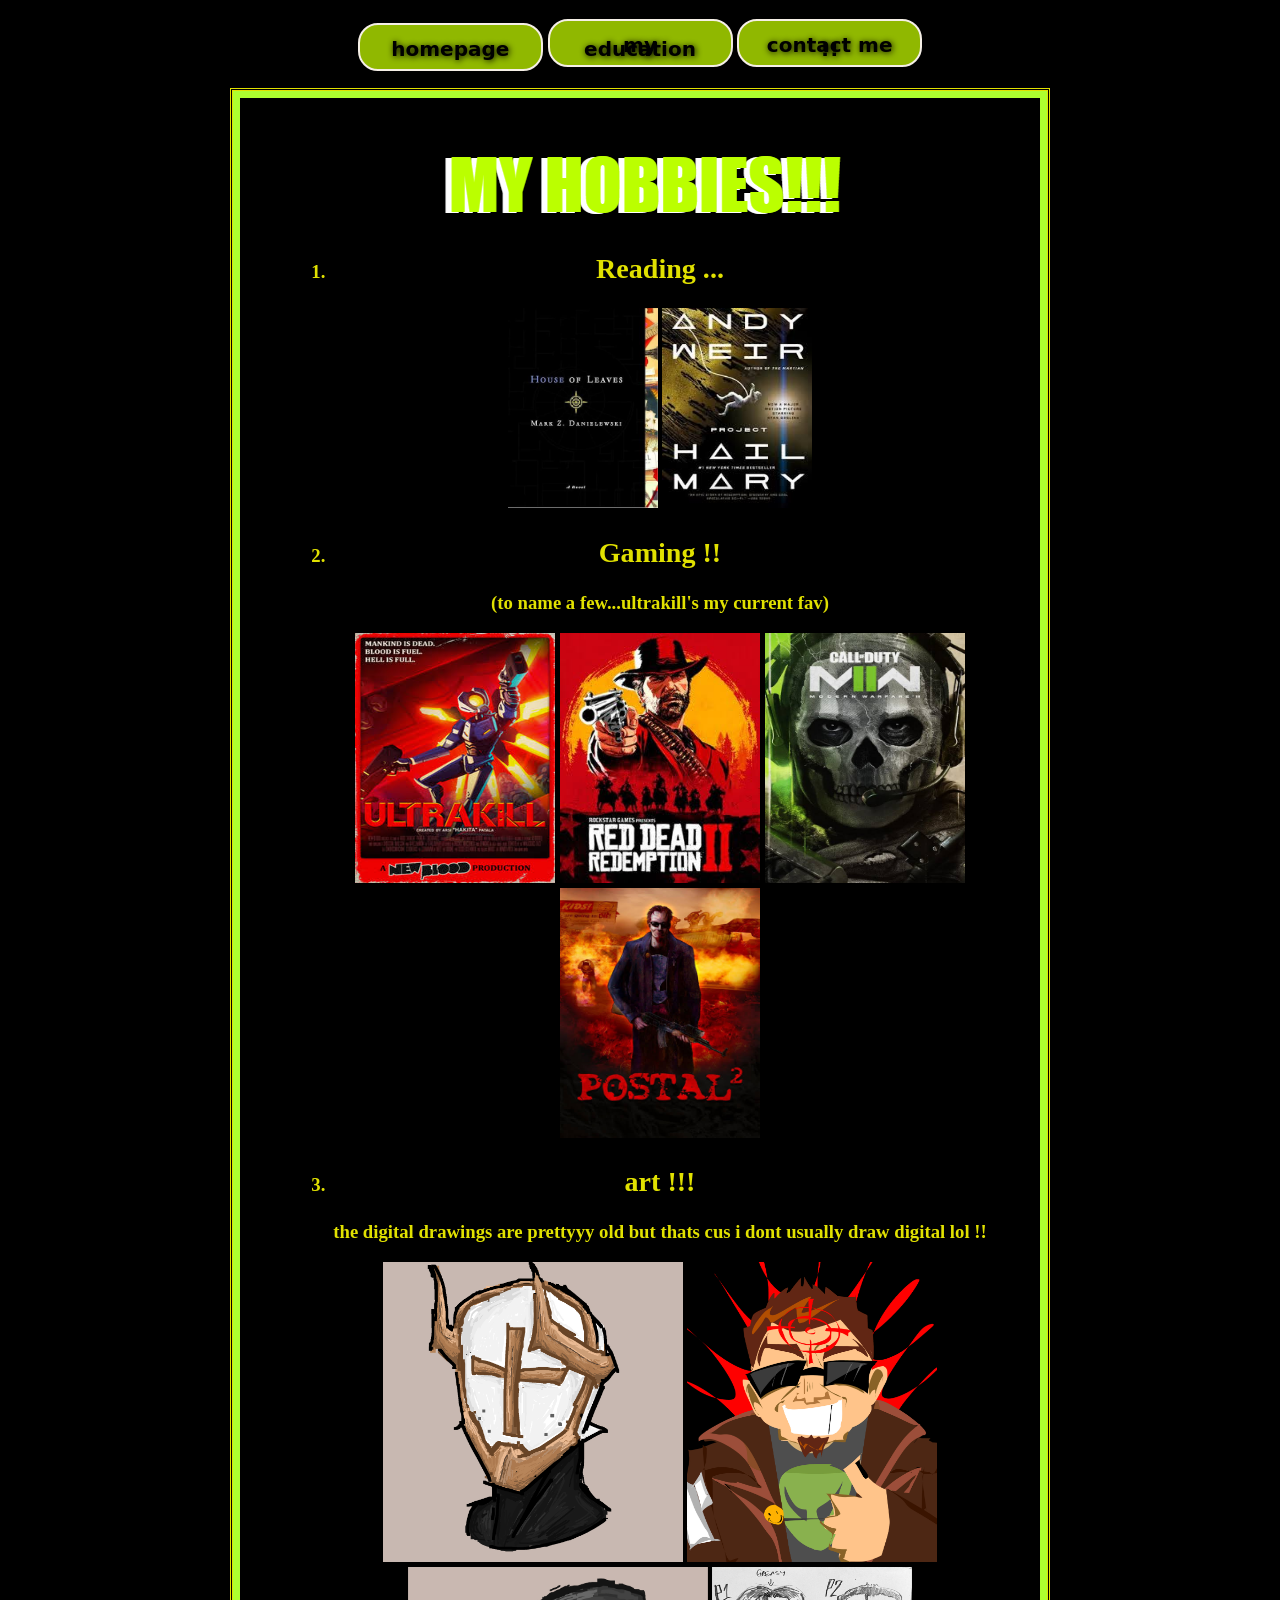
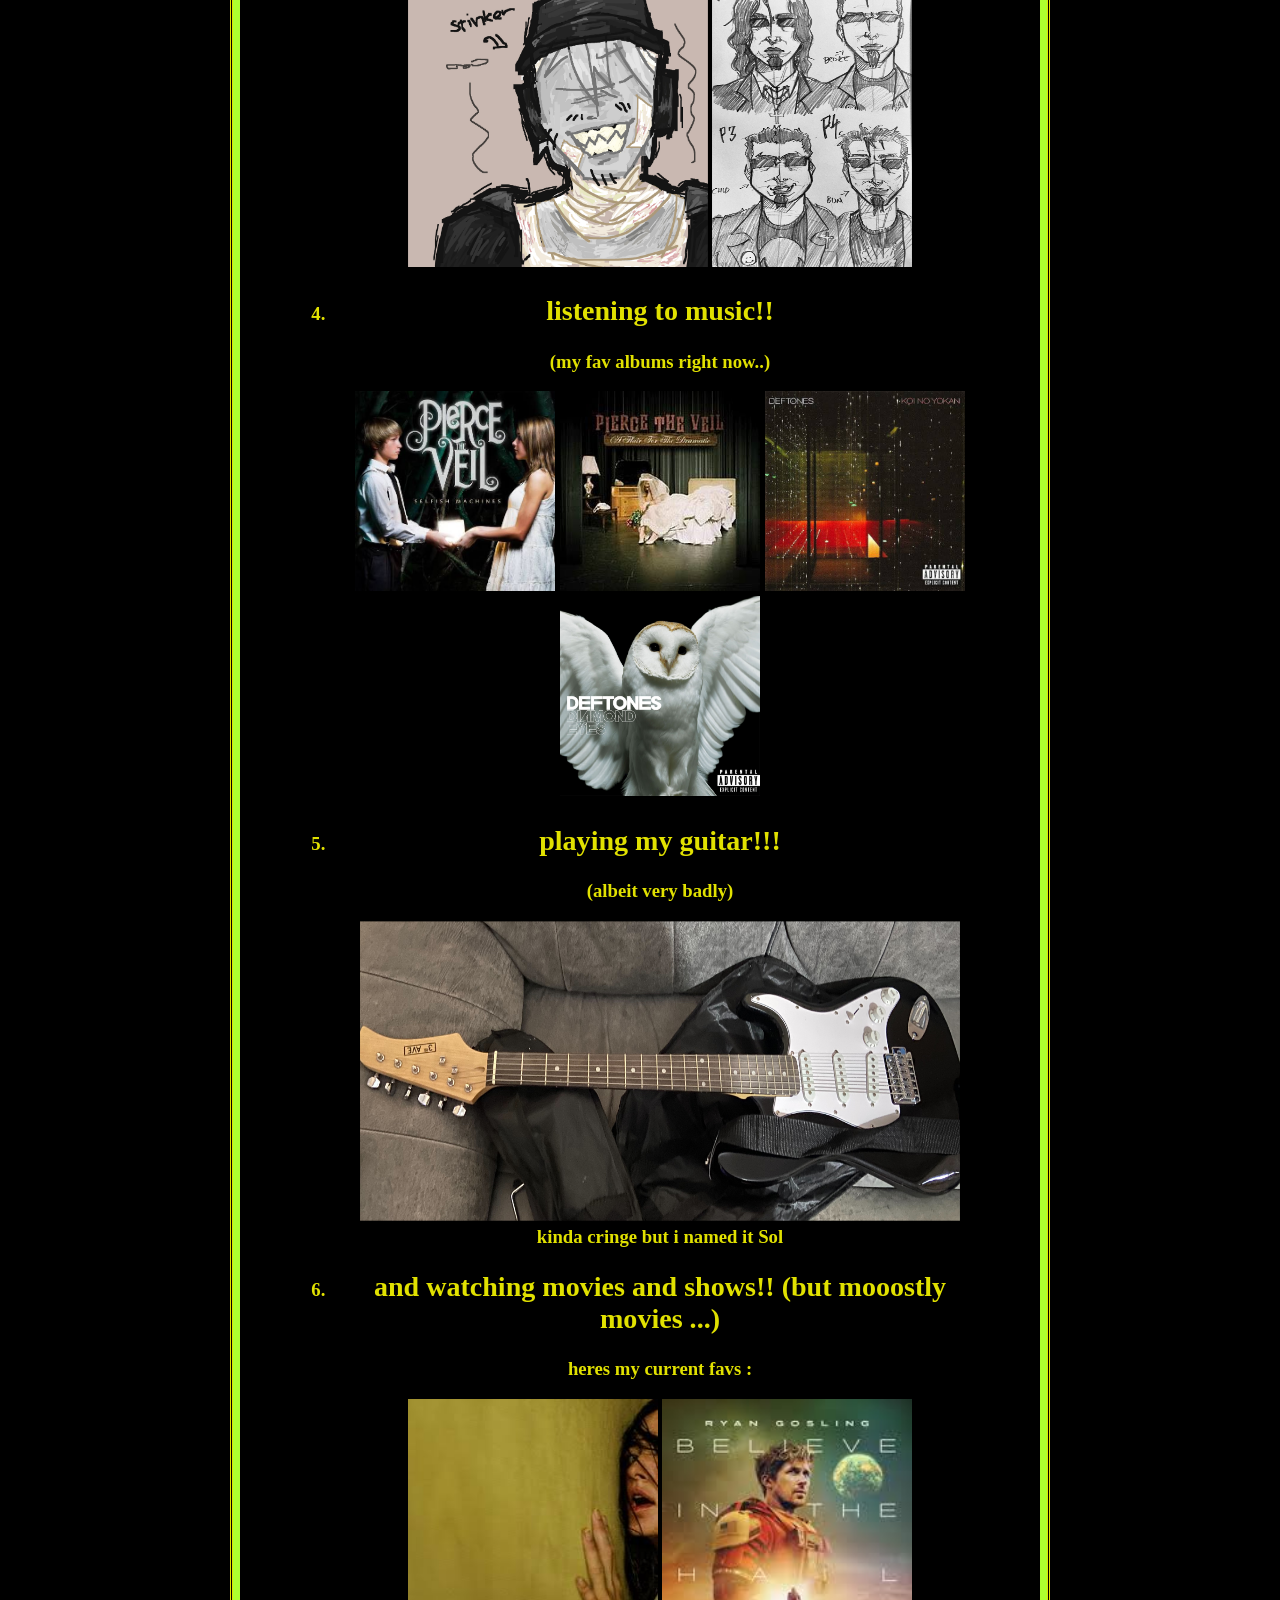
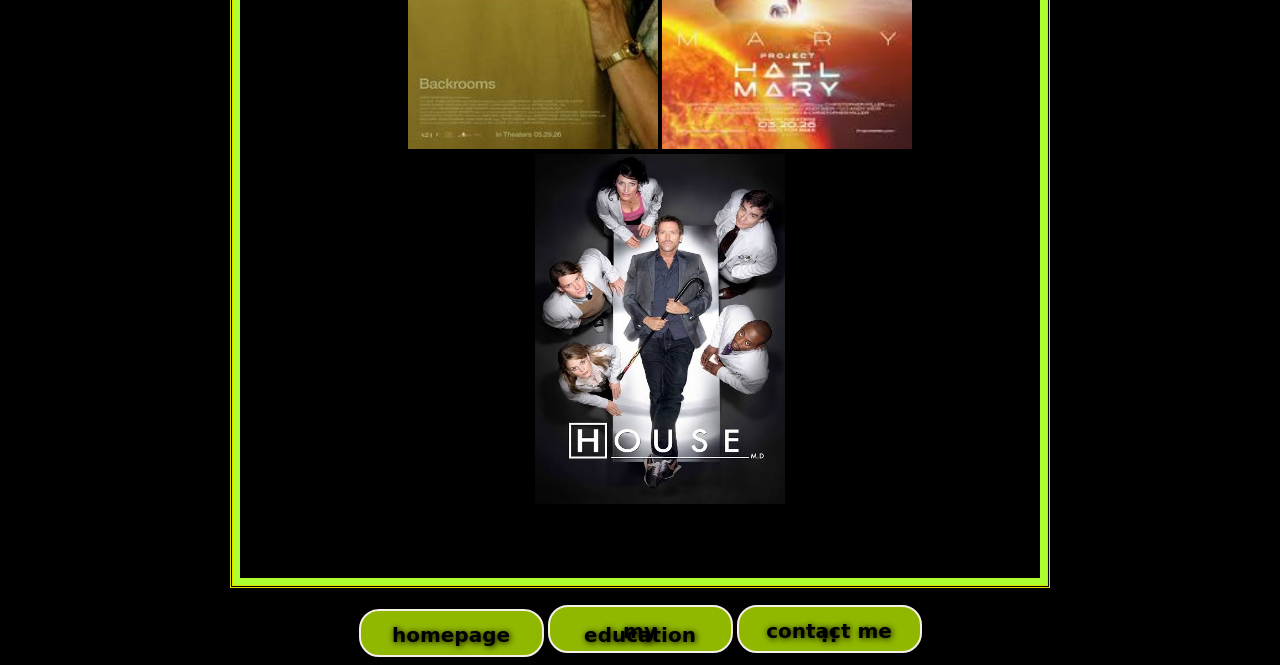
==== hobbies.html @ 4e64d64f "Add files via upload" ====
﻿<!DOCTYPE html>

<html lang="en" xmlns="http://www.w3.org/1999/xhtml">
<head>
    <style>
        div {
            width: 700px;
            border: 7px solid greenyellow;
            padding: 50px;
            margin: 20px;
            outline-style: double;
        }
    </style>
    <meta charset="utf-8" />
    <title>My hobbies !!</title>
    <link rel="stylesheet" href="my_style_sheet.css">
</head>
<body style="color:#E1E100;background-color:#000000;"> 
    <h3 style="color:#E1E100";  font-family: Papyrus;>
        <center>
    <a href="index2.html"><button>homepage</button></a>
    <a href="education.html"><button>my education</button></a>
    <a href="contact.html"><button>contact me !!</button></a></center> 
        <center>           
            <div>
                <img src="title2.png" /><br>
                <ol>
                    <li><h2>Reading ...</h2></li>
                    <p>
                        <img src="book.jpg" width="150" height="200" />
                        <img src="book1.jpg" width="150" height="200" />
                    </p>
                    <li><h2>Gaming !!</h2>(to name a few...ultrakill's my current fav)</li>
                    <p>
                        <img src="games.jpg" width="200" height="250" : />
                        <img src="games1.jpg" width="200" height="250" />
                        <img src="games2.jpg" width="200" height="250" />
                        <img src="games3.jpg" width="200" height="250" />
                    </p>
                    <li><h2>art !!!</h2> the digital drawings are prettyyy old but thats cus i dont usually draw digital lol !!</li>
                    <p>
                        <img src="art.jpeg" width="300" height="300" />
                        <img src="art1.jpeg" width="250" height="300" />
                        <img src="art2.jpeg" width="300" height="300" />
                        <img src="art4.jpeg" width="200" height="300" />
                    <p></p>
                    <li><h2>listening to music!!</h2> (my fav albums right now..)</li>
                    <p>
                        <img src="music5.jpg" width="200" height="200" />
                        <img src="music6.jpg" width="200" height="200" />
                        <img src="music4.jpg" width="200" height="200" />
                        <img src="music3.jpg" width="200" height="200" />
                    </p>
                    <li><h2>playing my guitar!!!</h2> (albeit very badly)</li>
                    <p>
                        <img src="guitar.jpeg" width="600" height="300"/>
                        <br />kinda cringe but i named it Sol
                    </p>
                    <li><h2>and watching movies and shows!! (but mooostly movies ...)</h2> heres my current favs : </li>
                    <p>
                        <img src="movies.jpg" width="250" height="350" />
                        <img src="movies2.jpg" width="250" height="350" />
                        <img src="shows.jpg" width="250" height="350" />

        </center>
        </ol>
    </h3>
   
    <center>
    <a href="index2.html"><button>homepage</button></a>
    <a href="education.html"><button>my education</button></a>
    <a href="contact.html"><button>contact me !!</button></a></center> 
   
</body>
</html>
---- my_style_sheet.css ----
button {
    background: #90B800;
    color: #000000;
    border: solid #F5EFE6 2px;
    display: inline-block;
    cursor: pointer;
    line-height: 4px;
    padding: 22px;
    -webkit-border-radius: 20px;
    -moz-border-radius: 20px;
    border-radius: 20px;
    height: 14px;
    font-family: Sans;
    width: 185px;
    font-size: 20px;
    font-weight: 900;
    box-shadow: 1px 1px 6px 0px #000000;
    -webkit-box-shadow: 1px 1px 6px 0px #000000;
    -moz-box-shadow: 1px 1px 6px 0px #000000;
    text-shadow: 1px 1px 6px #000000;
    text-decoration: none;
    display: inline-block;
    cursor: pointer;
}


ol{
 font-family:Papyrus;
}
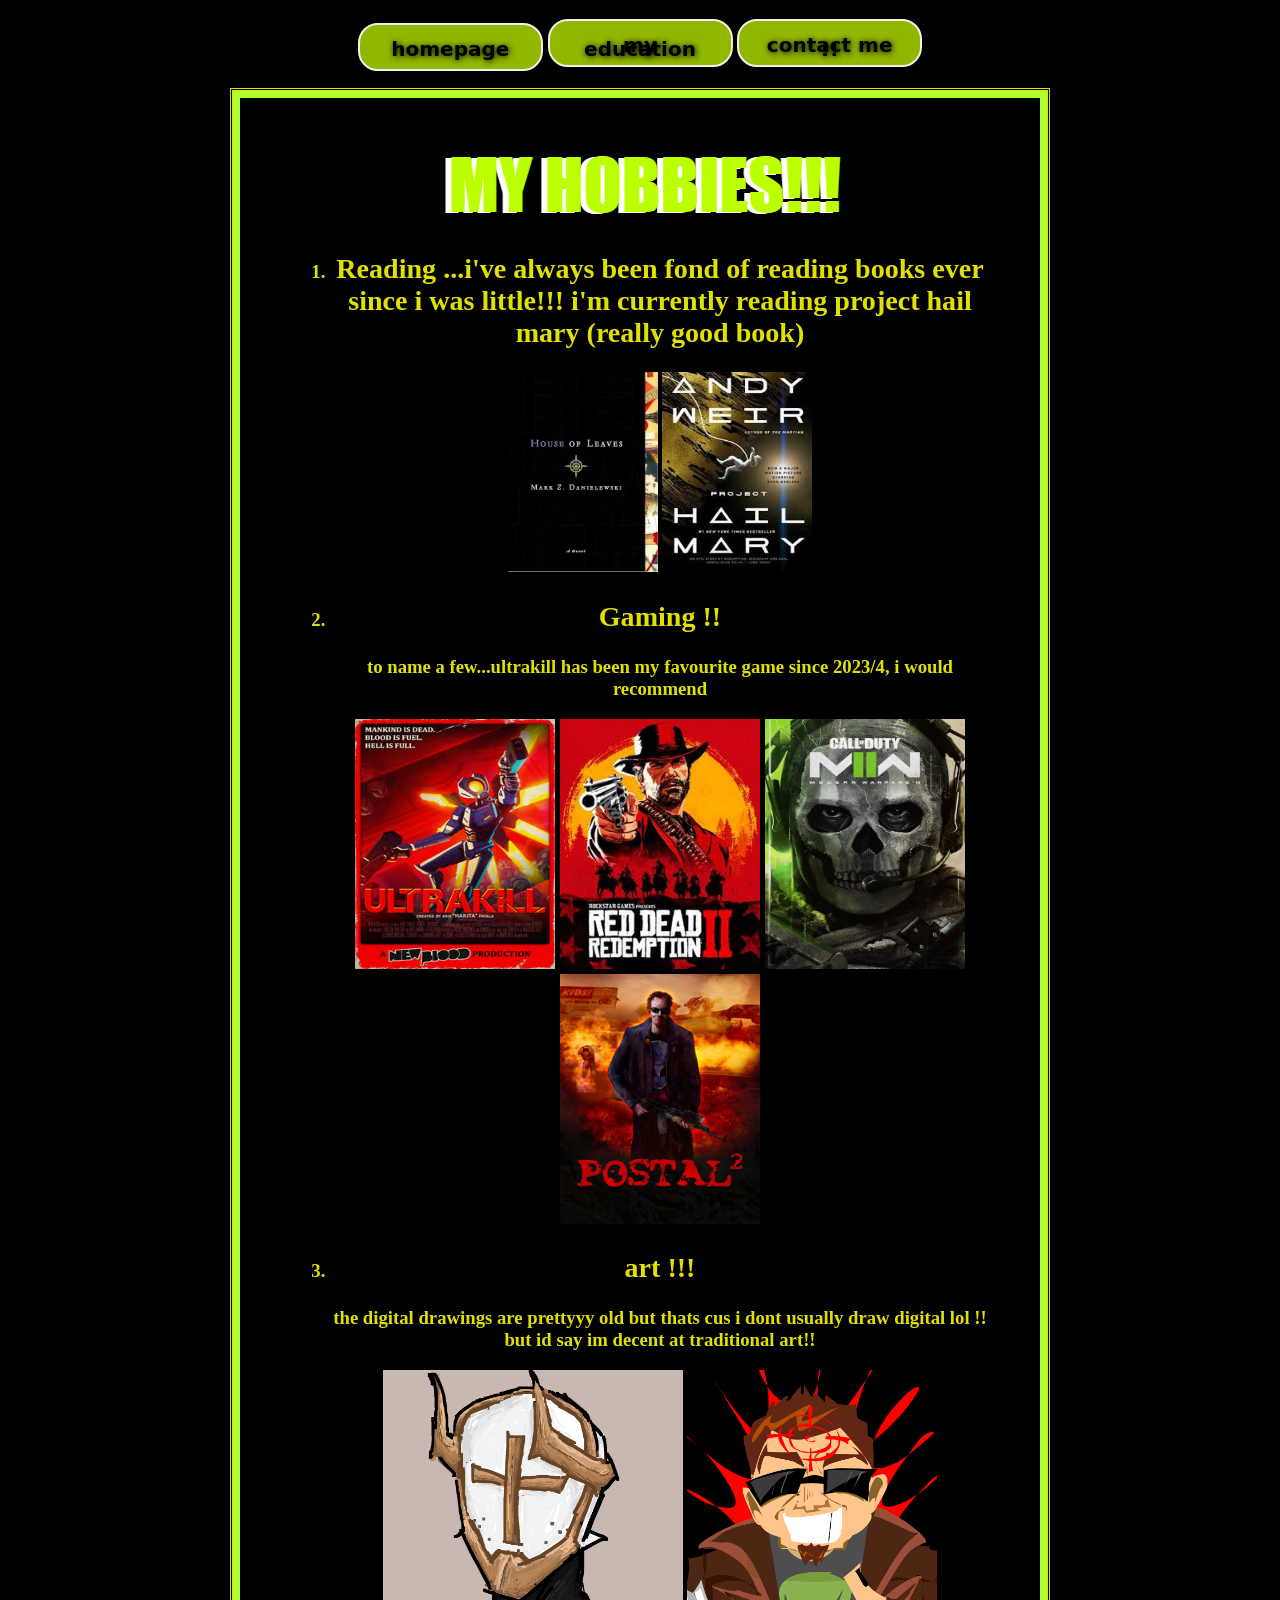
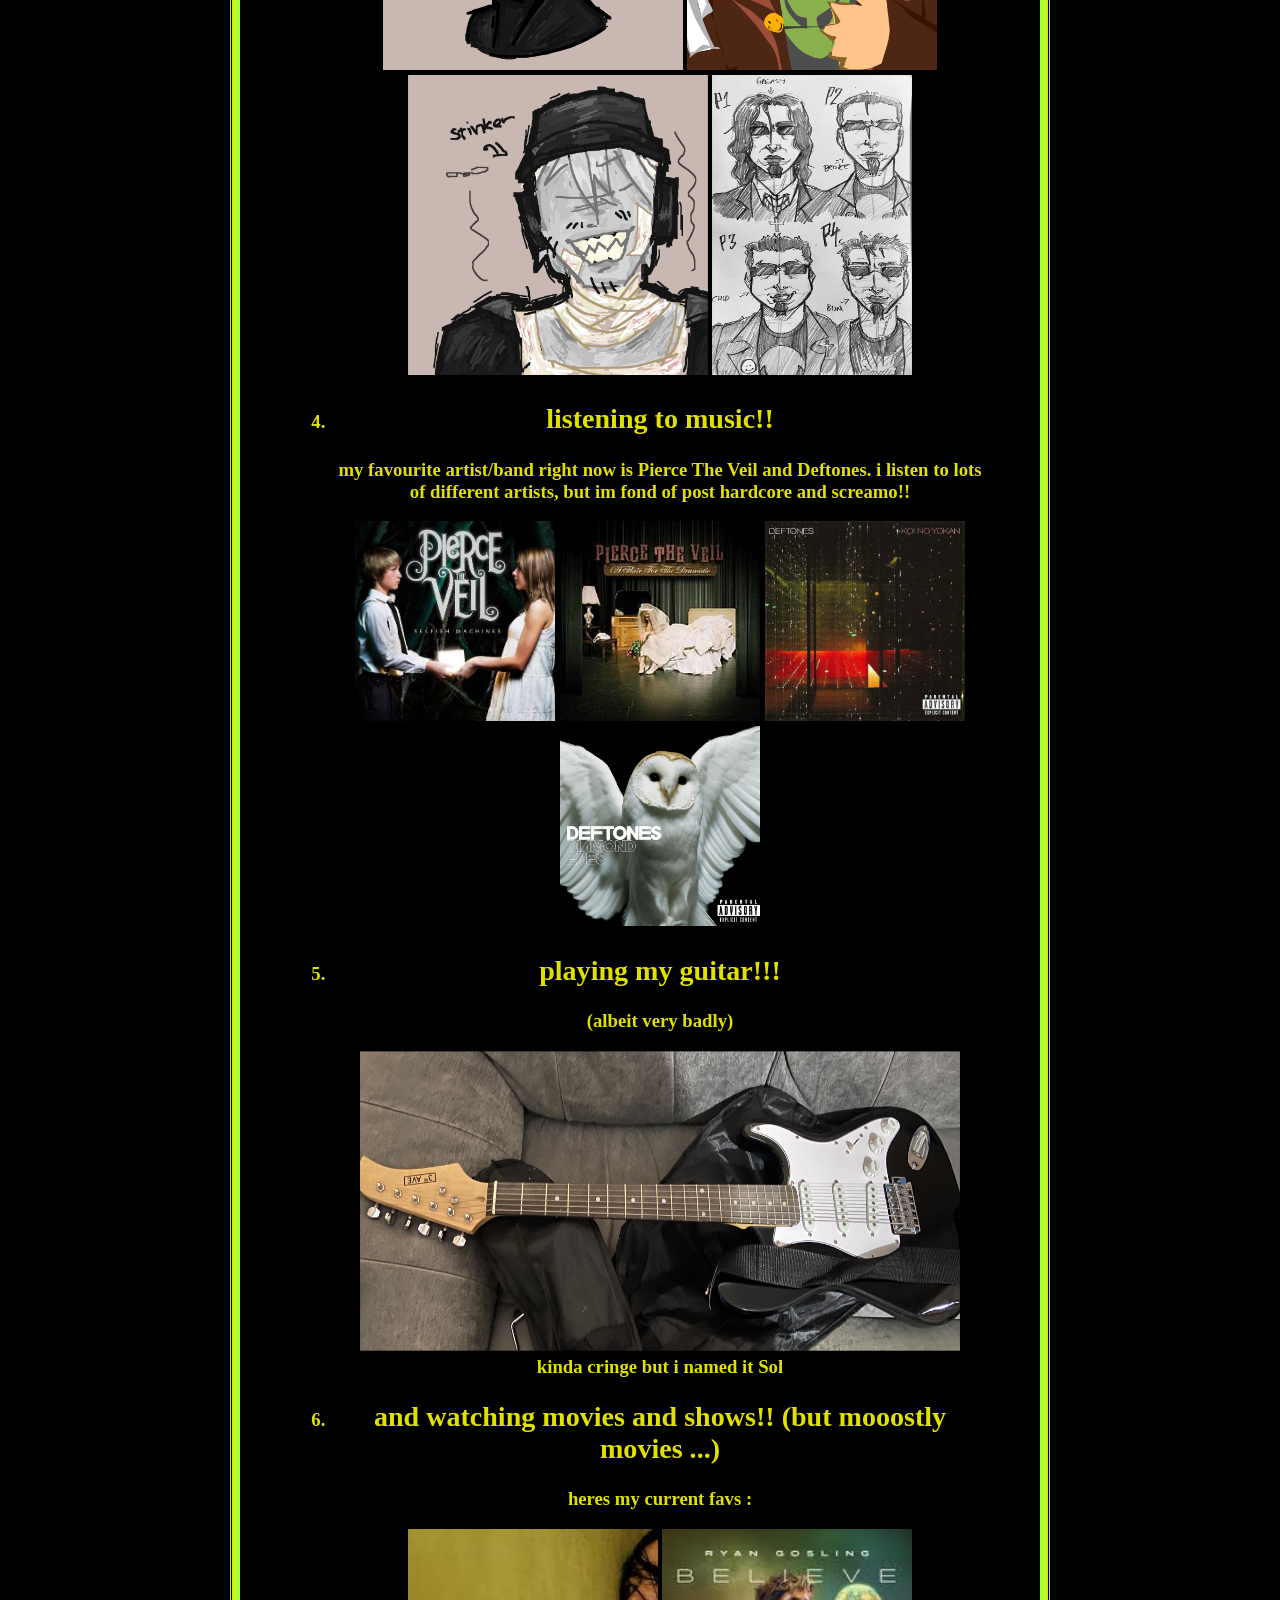
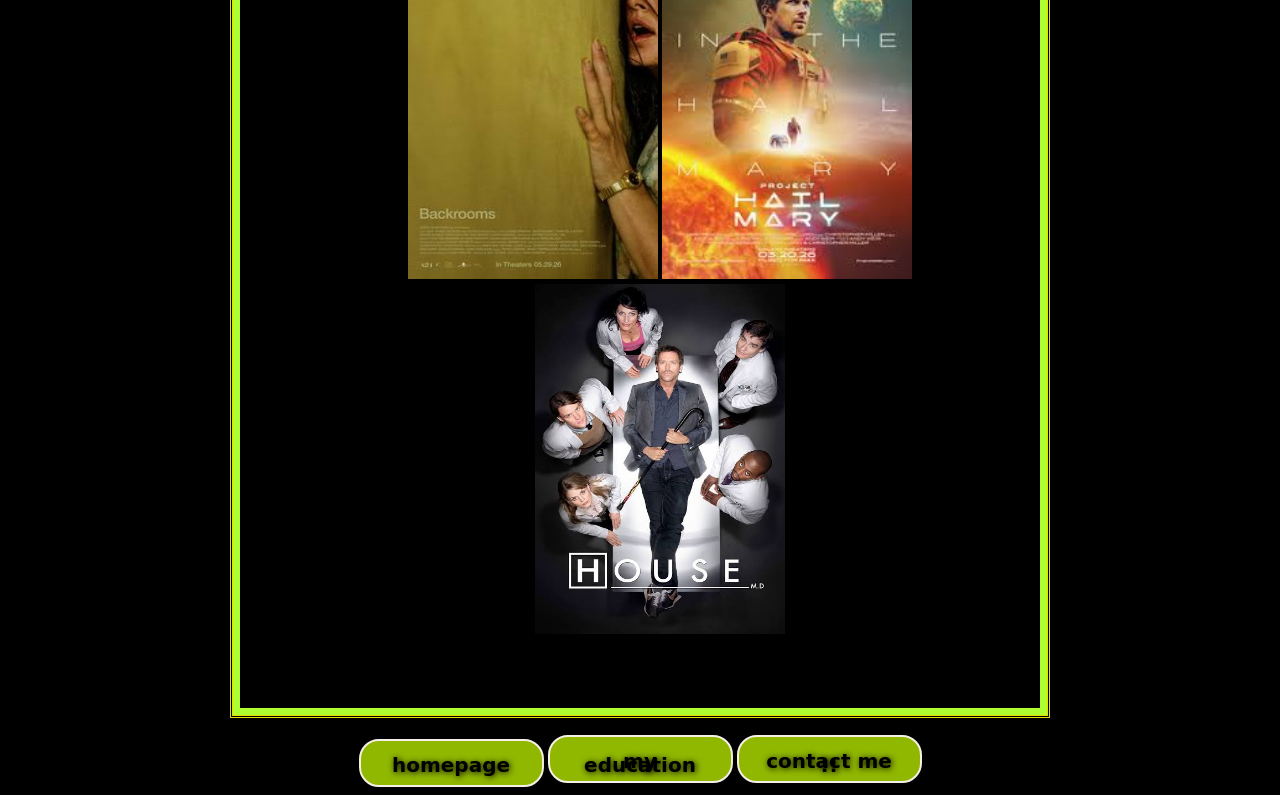
==== commit c75f1e6c: "Update hobbies.html" ====
--- a/hobbies.html
+++ b/hobbies.html
@@ -25,26 +25,26 @@
             <div>
                 <img src="title2.png" /><br>
                 <ol>
-                    <li><h2>Reading ...</h2></li>
+                    <li><h2>Reading ...i've always been fond of reading books ever since i was little!!! i'm currently reading project hail mary (really good book)</h2></li>
                     <p>
                         <img src="book.jpg" width="150" height="200" />
                         <img src="book1.jpg" width="150" height="200" />
                     </p>
-                    <li><h2>Gaming !!</h2>(to name a few...ultrakill's my current fav)</li>
+                    <li><h2>Gaming !!</h2>to name a few...ultrakill has been my favourite game since 2023/4, i would recommend</li>
                     <p>
                         <img src="games.jpg" width="200" height="250" : />
                         <img src="games1.jpg" width="200" height="250" />
                         <img src="games2.jpg" width="200" height="250" />
                         <img src="games3.jpg" width="200" height="250" />
                     </p>
-                    <li><h2>art !!!</h2> the digital drawings are prettyyy old but thats cus i dont usually draw digital lol !!</li>
+                    <li><h2>art !!!</h2> the digital drawings are prettyyy old but thats cus i dont usually draw digital lol !! but id say im decent at traditional art!!</li>
                     <p>
                         <img src="art.jpeg" width="300" height="300" />
                         <img src="art1.jpeg" width="250" height="300" />
                         <img src="art2.jpeg" width="300" height="300" />
                         <img src="art4.jpeg" width="200" height="300" />
                     <p></p>
-                    <li><h2>listening to music!!</h2> (my fav albums right now..)</li>
+                    <li><h2>listening to music!!</h2> my favourite artist/band right now is Pierce The Veil and Deftones. i listen to lots of different artists, but im fond of post hardcore and screamo!!</li>
                     <p>
                         <img src="music5.jpg" width="200" height="200" />
                         <img src="music6.jpg" width="200" height="200" />
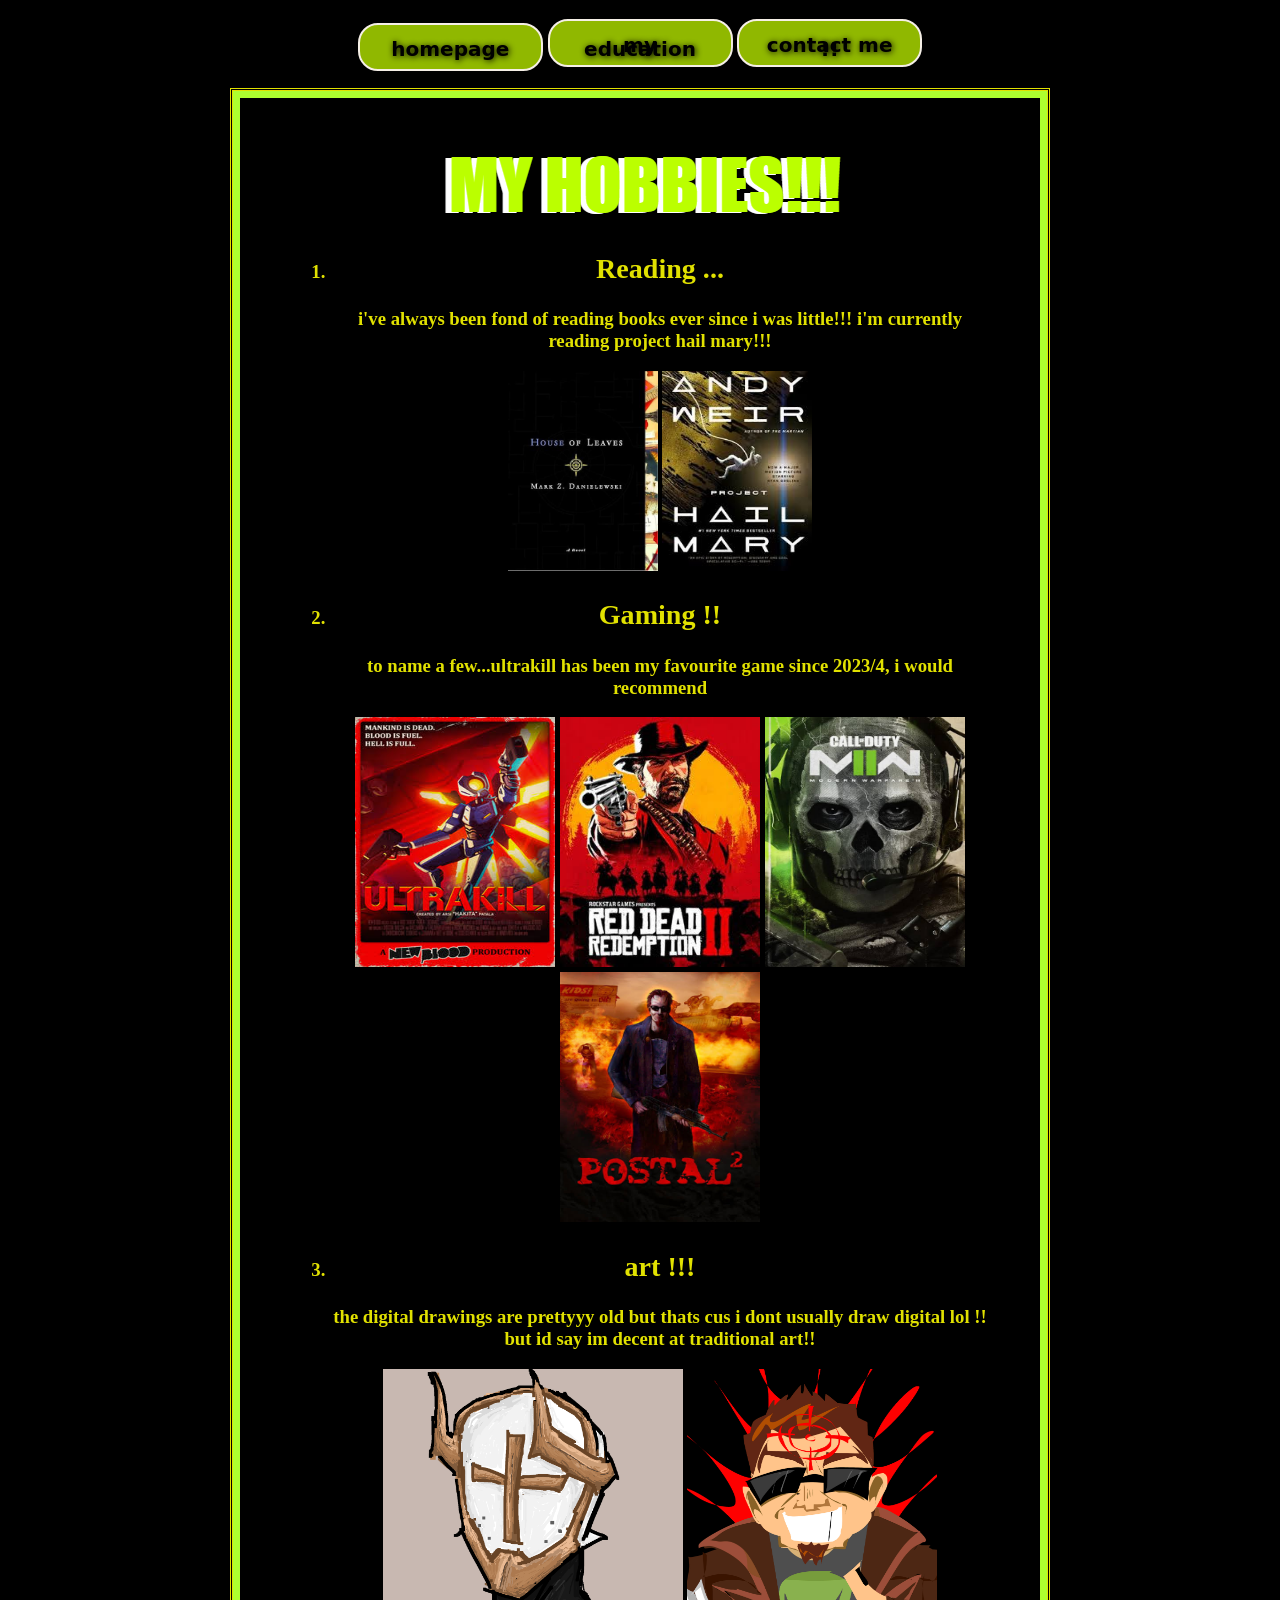
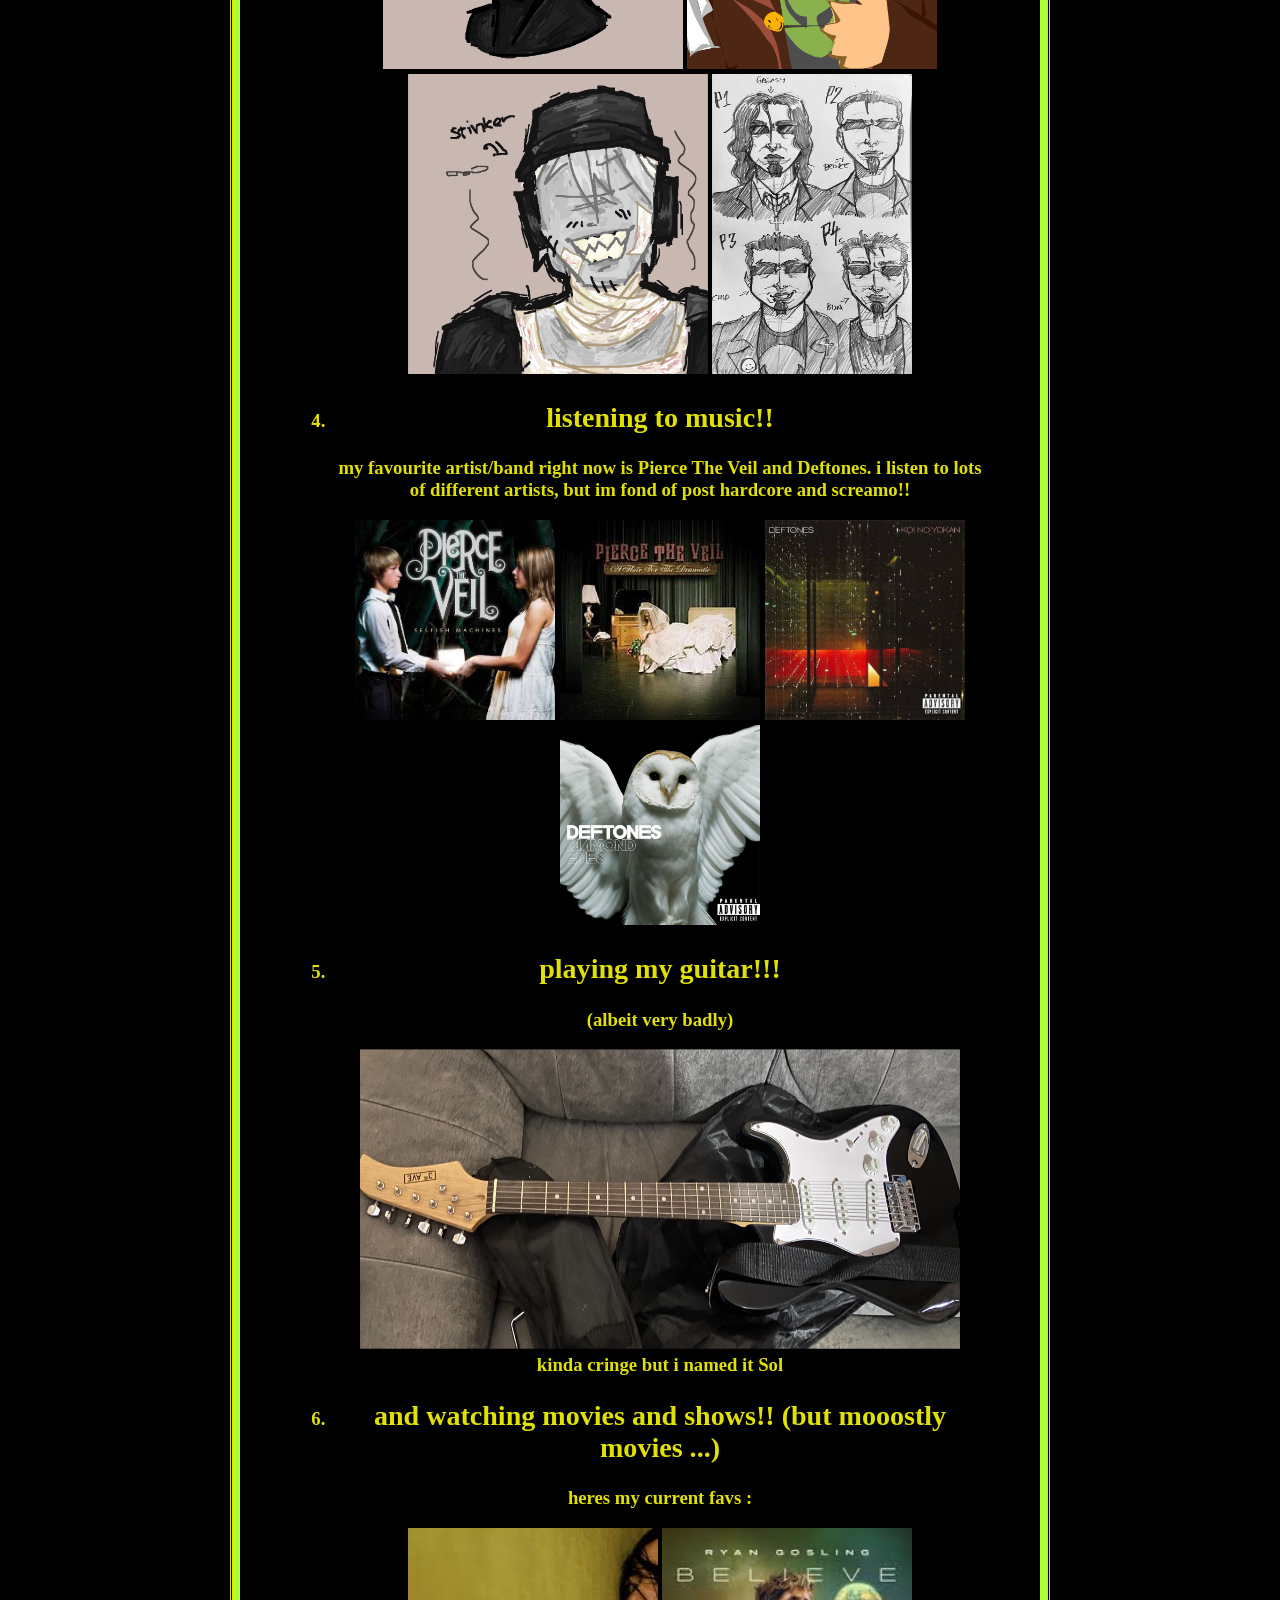
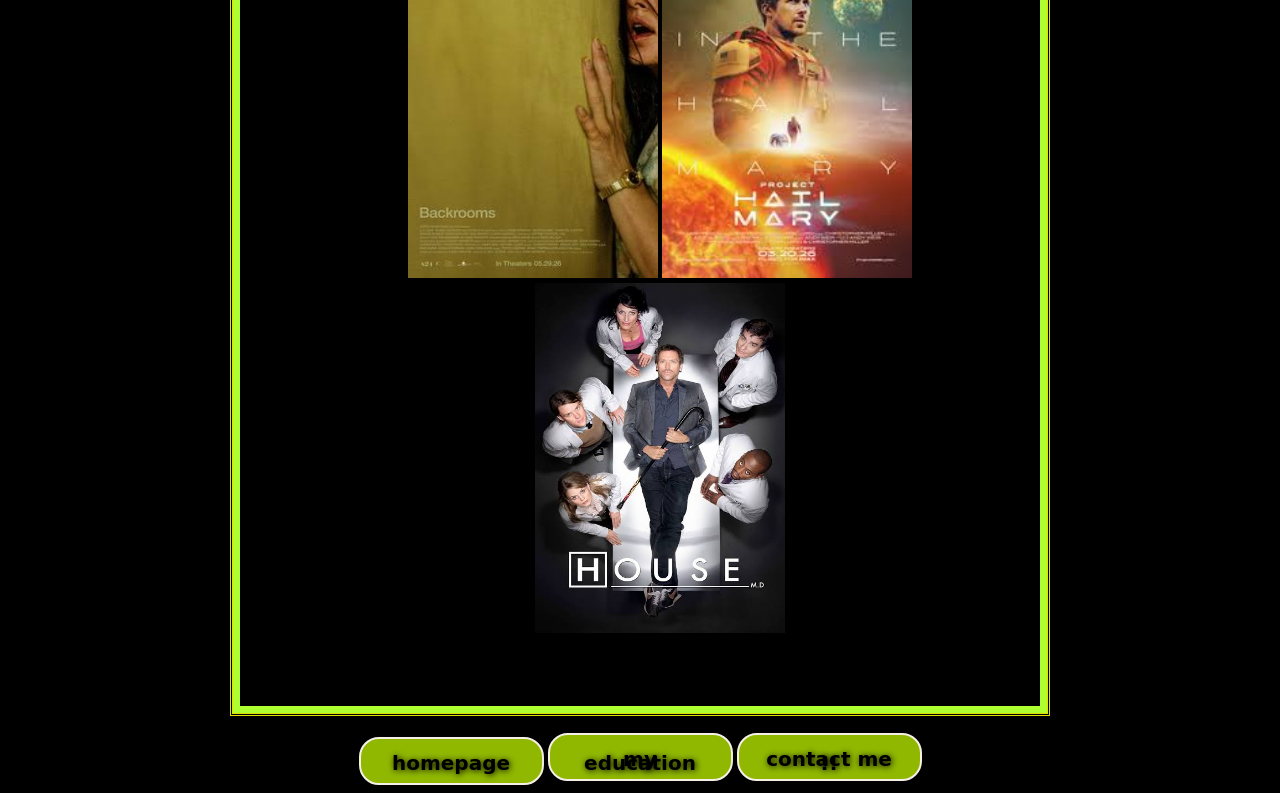
==== commit 7a00a84d: "Update hobbies.html" ====
--- a/hobbies.html
+++ b/hobbies.html
@@ -25,7 +25,7 @@
             <div>
                 <img src="title2.png" /><br>
                 <ol>
-                    <li><h2>Reading ...i've always been fond of reading books ever since i was little!!! i'm currently reading project hail mary (really good book)</h2></li>
+                    <li><h2>Reading ...</h2>i've always been fond of reading books ever since i was little!!! i'm currently reading project hail mary!!!</li>
                     <p>
                         <img src="book.jpg" width="150" height="200" />
                         <img src="book1.jpg" width="150" height="200" />
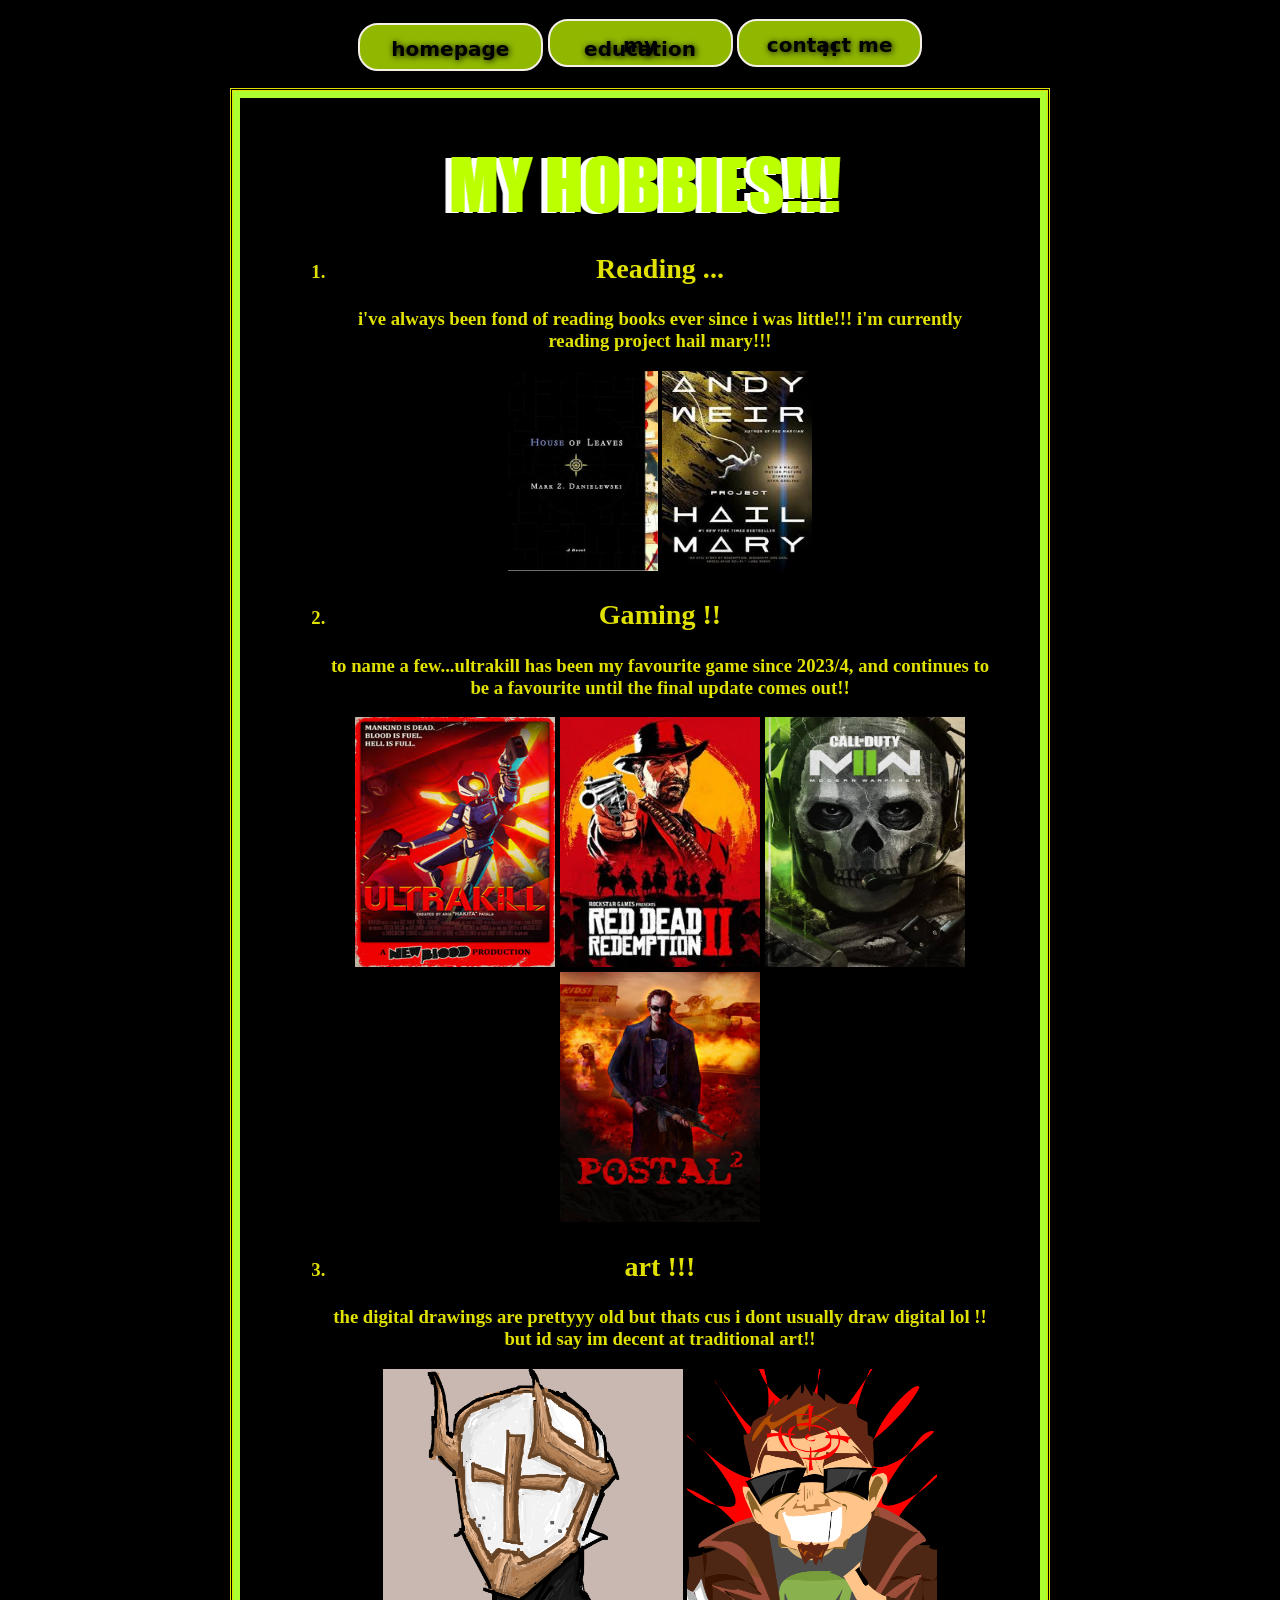
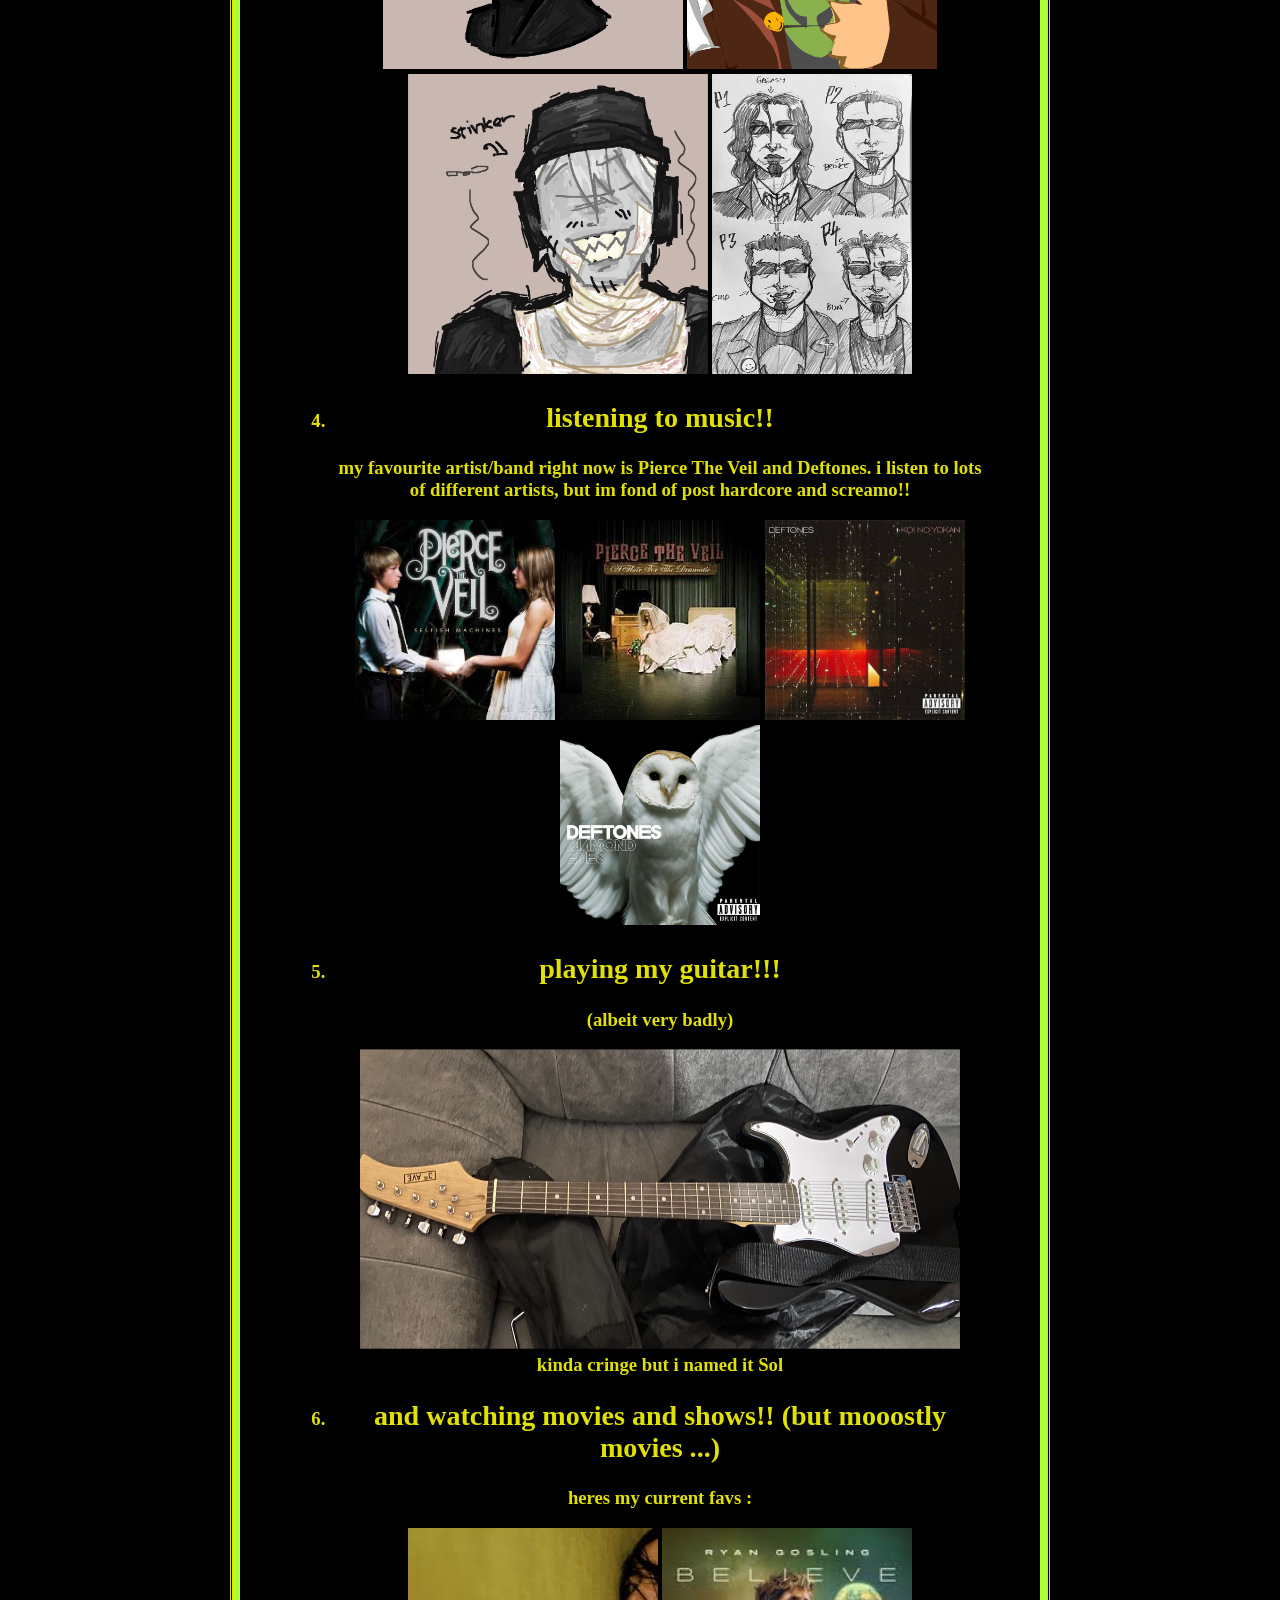
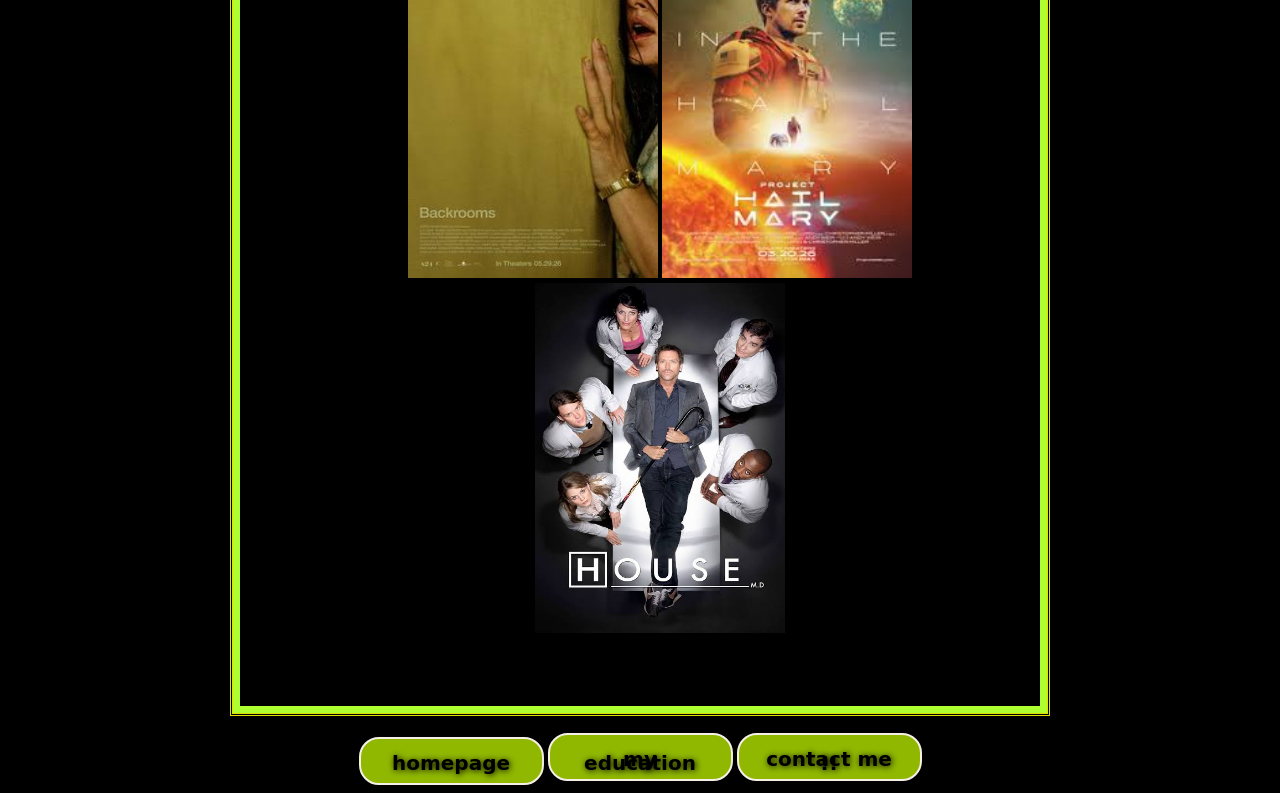
==== commit ad9517c8: "Update hobbies.html" ====
--- a/hobbies.html
+++ b/hobbies.html
@@ -30,7 +30,7 @@
                         <img src="book.jpg" width="150" height="200" />
                         <img src="book1.jpg" width="150" height="200" />
                     </p>
-                    <li><h2>Gaming !!</h2>to name a few...ultrakill has been my favourite game since 2023/4, i would recommend</li>
+                    <li><h2>Gaming !!</h2>to name a few...ultrakill has been my favourite game since 2023/4, and continues to be a favourite until the final update comes out!!</li>
                     <p>
                         <img src="games.jpg" width="200" height="250" : />
                         <img src="games1.jpg" width="200" height="250" />
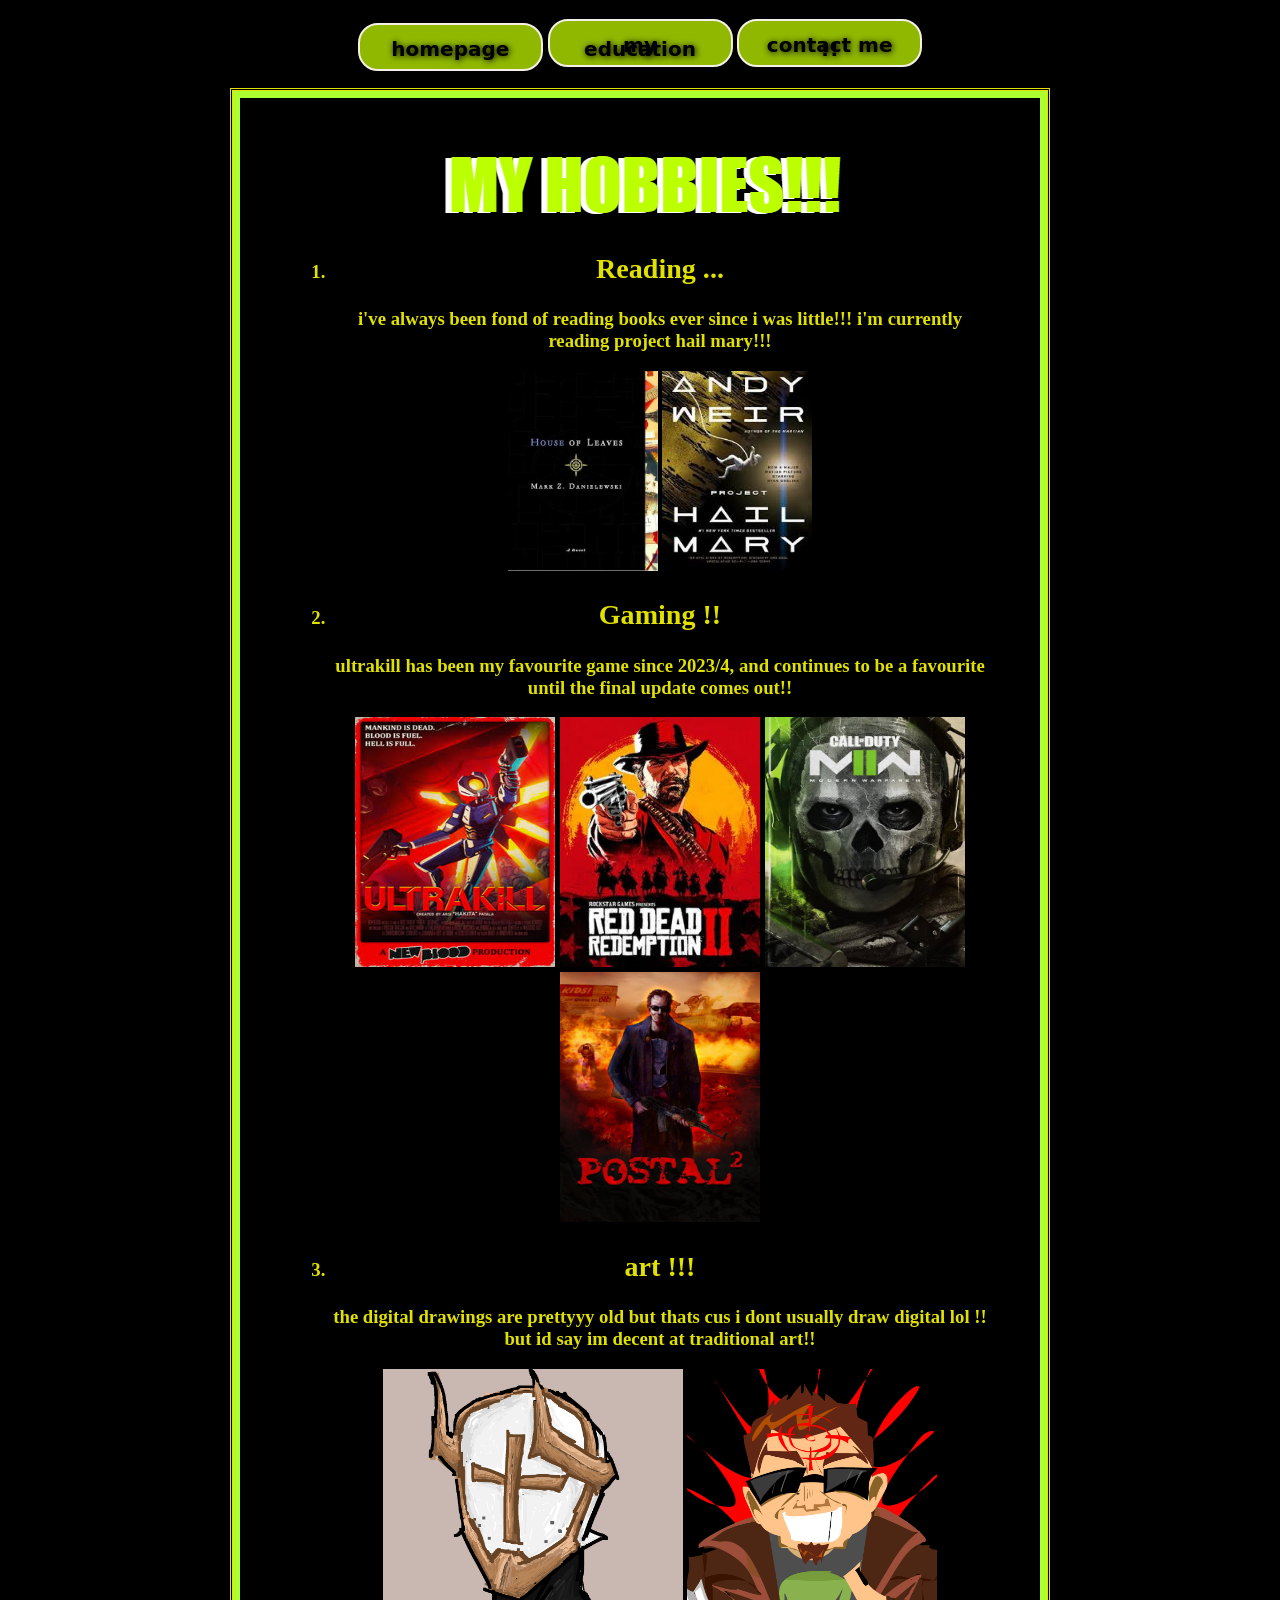
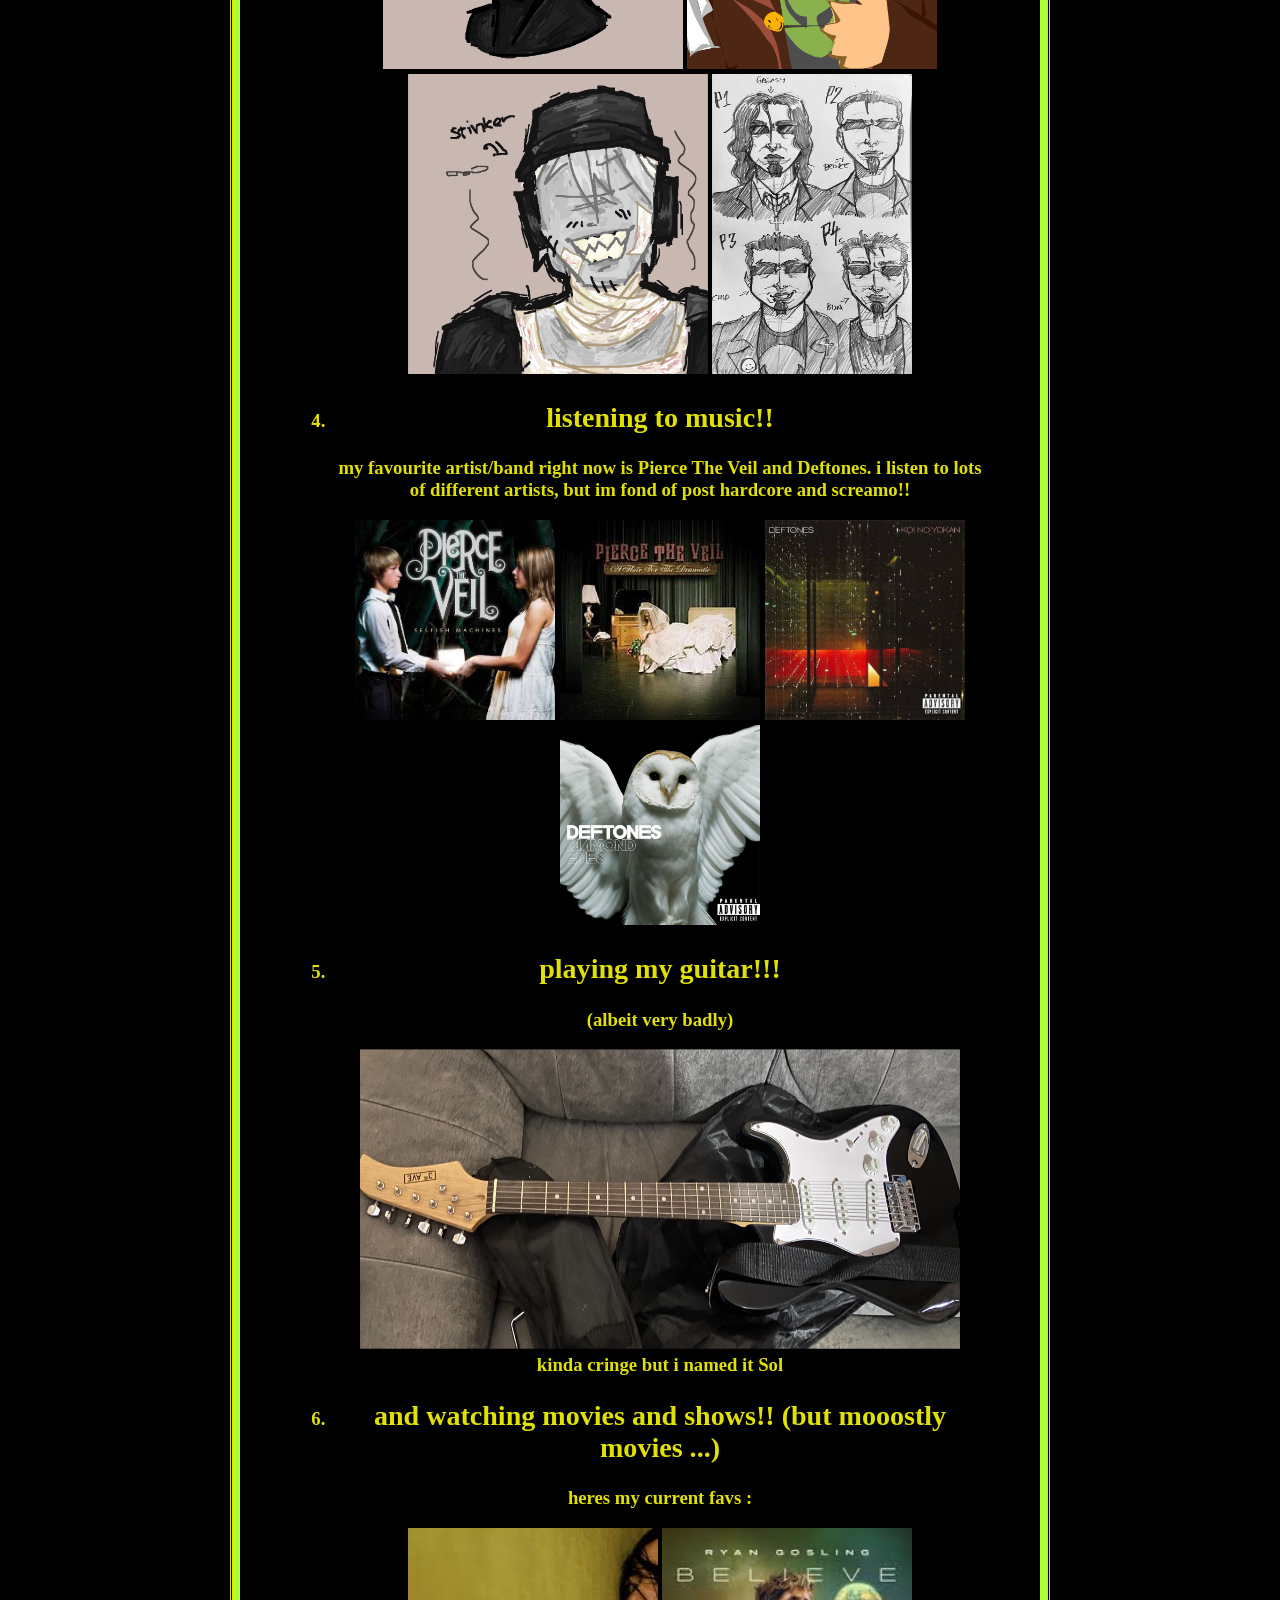
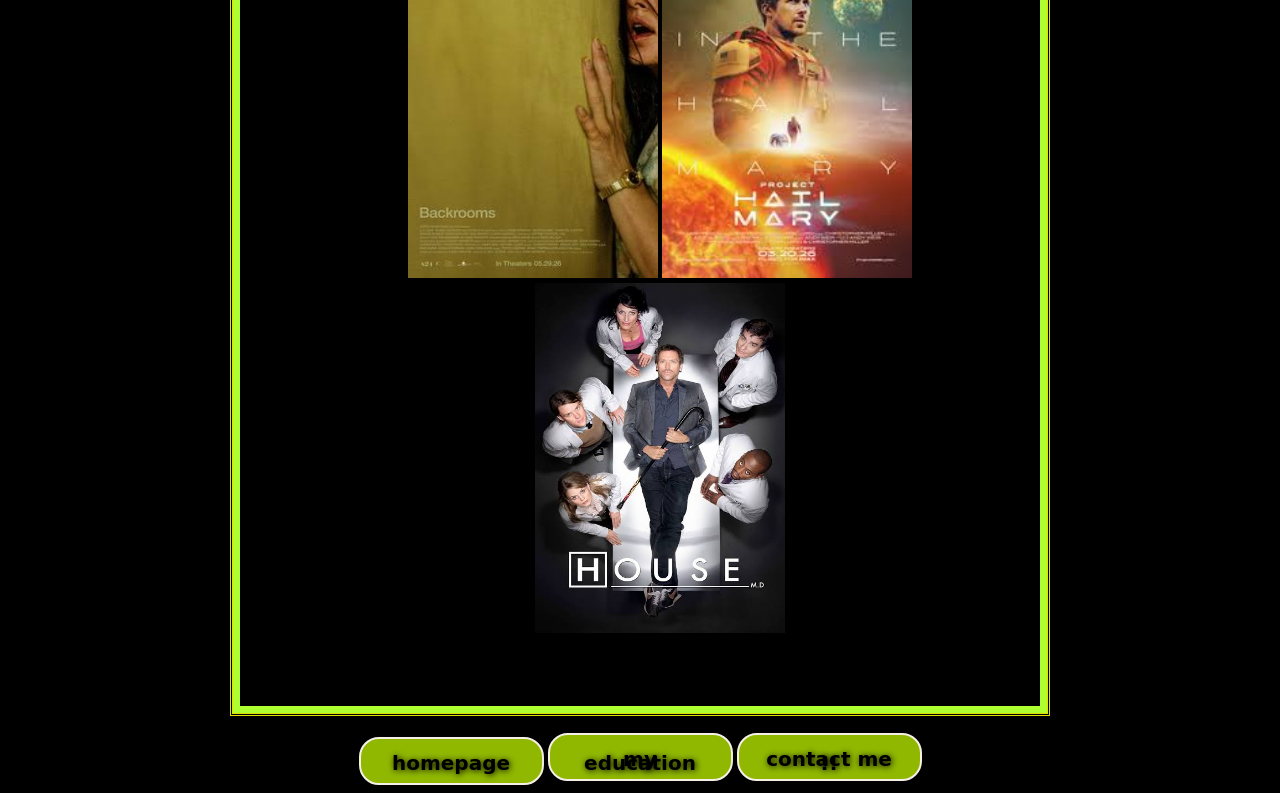
==== commit 07b66170: "Update hobbies.html" ====
--- a/hobbies.html
+++ b/hobbies.html
@@ -30,7 +30,7 @@
                         <img src="book.jpg" width="150" height="200" />
                         <img src="book1.jpg" width="150" height="200" />
                     </p>
-                    <li><h2>Gaming !!</h2>to name a few...ultrakill has been my favourite game since 2023/4, and continues to be a favourite until the final update comes out!!</li>
+                    <li><h2>Gaming !!</h2>ultrakill has been my favourite game since 2023/4, and continues to be a favourite until the final update comes out!!</li>
                     <p>
                         <img src="games.jpg" width="200" height="250" : />
                         <img src="games1.jpg" width="200" height="250" />
